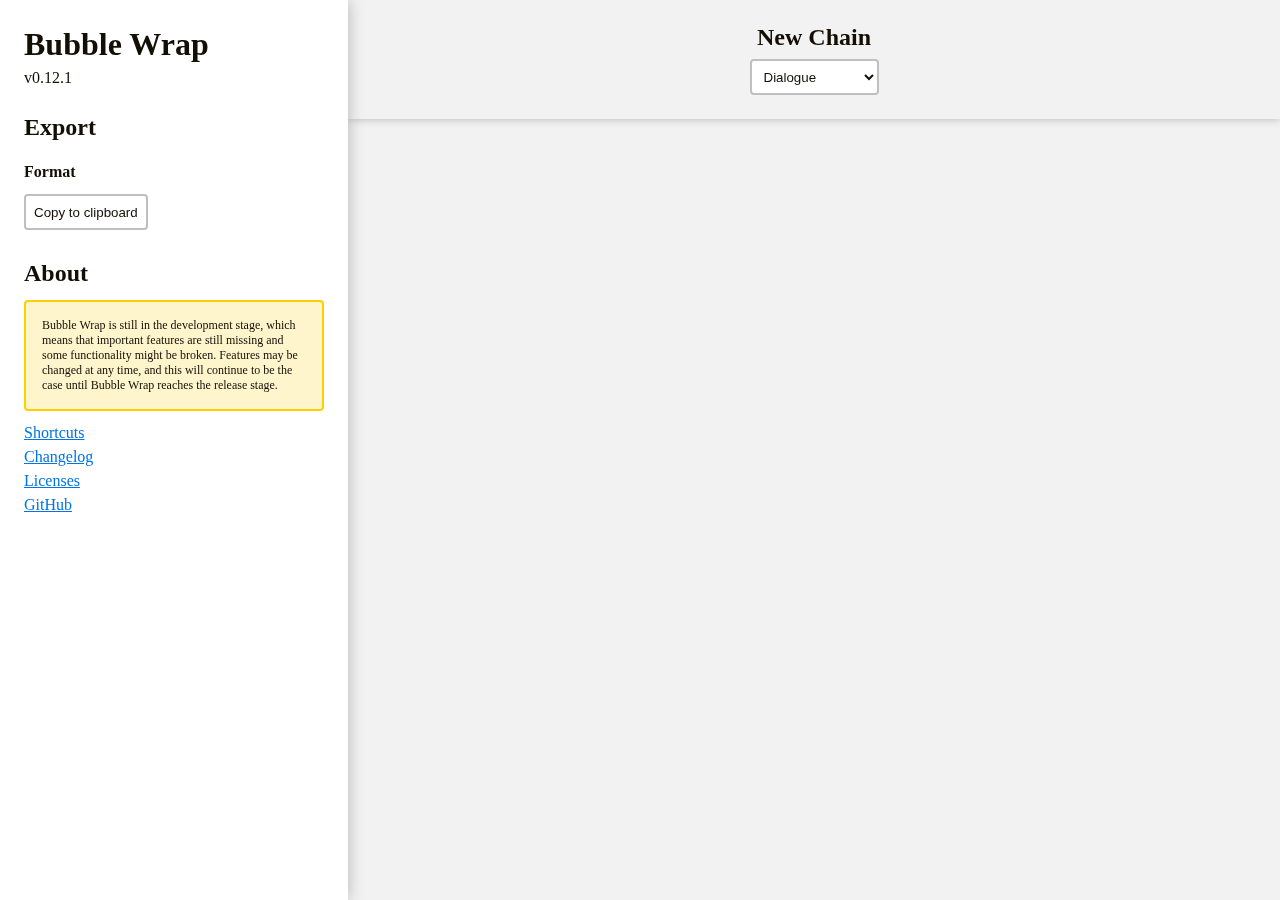
==== index.html @ 3f55f036 "Update documentation for v0.12.1" ====
<!DOCTYPE html>
<html>
  <head>
    <title>Bubble Wrap</title>
    <meta name="viewport" content="width=device-width, initial-scale=1.0" />
    <link rel="preload" href="assets/fonts/Calamity-Bold.woff2" as="font" crossorigin />
    <link rel="preload" href="assets/fonts/Calamity-Regular.woff2" as="font" crossorigin />
    <link rel="preload" href="assets/fonts/Inter-Regular.woff" as="font" crossorigin />
    <link rel="preload" href="assets/fonts/Inter-Bold.woff2" as="font" crossorigin />
    <link rel="stylesheet" href="styles/normalize.css" />
    <link rel="stylesheet" href="styles/index.css" />
    <link rel="manifest" href="manifest.json" />
  </head>
  <body>
    <div class="app-container">
      <div class="app">
        <div class="sidebar">
          <div class="sidebar-section title-block">
            <h1 class="title">Bubble Wrap</h1>
            <p class="version">v0.12.1</p>
          </div>
          <div class="sidebar-section">
            <h2>Export</h2>
            <div class="sidebar-select-container">
              <label>Format</label>
              <div id="export-set-format" class="select-container"></div>
            </div>
            <button class="action" id="export-btn" title="Exports all bubbles to the clipboard with the selected format.">
              Copy to clipboard
            </button>
            <a class="description" id="export-docs" href="" target="_blank"></a>
          </div>
          <div class="sidebar-section">
            <h2>About</h2>
            <p class="warning-modal description">
              Bubble Wrap is still in the development stage, which means that important features are still missing and some functionality
              might be broken. Features may be changed at any time, and this will continue to be the case until Bubble Wrap reaches the
              release stage.
            </p>
            <a href="pages/shortcuts.html" target="_blank" title="Open shortcuts page">Shortcuts</a>
            <a href="pages/changelog.html" target="_blank" title="Open changelog page">Changelog</a>
            <a href="pages/licenses.html" target="_blank" title="Open licenses page">Licenses</a>
            <a href="https://github.com/lisa-wolfgang/Bubble-Wrap" target="_blank" title="Open GitHub repository">GitHub</a>
          </div>
        </div>
        <div class="editor">
          <div class="editor-section editor-header">
            <div class="chain-title">
              <h2>New Chain</h2>
            </div>
            <div class="chain-options">
              <select id="bubble-type">
                <option value="dialogue">Dialogue</option>
                <option value="signboard">Sign</option>
                <option value="item">Item</option>
                <option value="compendium">Compendium</option>
                <option value="questBOTW">Quest (BOTW)</option>
                <option value="questTOTK">Quest (TOTK)</option>
                <option value="tip">Tip</option>
              </select>
              <div id="bubble-set-animation" class="select-container"></div>
              <div id="bubble-set-sound" class="select-container"></div>
              <div id="bubble-add-pause" class="select-container"></div>
            </div>
          </div>
          <div class="editor-section bubble-container"></div>
        </div>
      </div>
    </div>
    <script type="module" src="scripts/index.js"></script>
  </body>
</html>
---- styles/index.css ----
@font-face {
  font-family: "Inter";
  font-weight: bold;
  src: url(../assets/fonts/Inter-Bold.woff2) format("woff2");
}

@font-face {
  font-family: "Inter";
  font-weight: normal;
  src: url(../assets/fonts/Inter-Regular.woff) format("woff2");
}

@font-face {
  font-family: "Calamity";
  font-weight: bold;
  src: url(../assets/fonts/Calamity-Bold.woff2) format("woff2");
}

@font-face {
  font-family: "Calamity";
  font-weight: normal;
  src: url(../assets/fonts/Calamity-Regular.woff2) format("woff2");
}

:root {
  --ui-small-text-size: 0.75rem;
  --ui-normal-text-size: 1rem;
  --ui-layer-1-shadow: drop-shadow(0 0 0.25rem hsla(0, 0%, 0%, 0.25));
  --ui-layer-2-shadow: drop-shadow(0 0 0.5rem hsla(0, 0%, 0%, 0.25));
  --page-text-color: hsl(40, 60%, 5%);
  --page-bg-color: hsl(0, 0%, 95%);
  --sidebar-color: hsla(0, 0%, 100%, 1);
  --action-color: hsl(210, 100%, 45%);
  --warning-color: hsl(49, 100%, 50%);
  --danger-color: hsl(16, 100%, 50%);
  --button-bg-color: hsla(0, 0%, 100%, 1);
  --button-border-color: hsla(0, 0%, 75%, 1);
  --button-hover-bg-color: hsla(0, 0%, 85%, 1);
  --button-border-hover-color: hsla(0, 0%, 0%, 0);
  --button-active-bg-color: hsla(0, 0%, 80%, 1);
  --button-action-color: var(--page-text-color);
  --action-bg-color: var(--button-bg-color);
  --action-border-color: var(--button-border-color);
  --action-hover-color: var(--page-bg-color);
  --action-hover-bg-color: var(--action-color);
  --action-hover-border-color: hsla(0, 0%, 0%, 0);
  --action-active-bg-color: hsl(210, 100%, 40%);
  --dialog-shadow: drop-shadow(0 0.5rem 1rem hsla(0, 0%, 0%, 0.5));
  --dialog-text-shadow: drop-shadow(0 0 0.2rem hsla(0, 0%, 0%, 0.5));
  --dialog-popup-shadow: drop-shadow(0 0.5rem 0.5rem hsla(0, 0%, 0%, 0.5));
  --dialog-text-white-color: hsl(60, 50%, 95%);
  --dialog-text-grey-color: hsl(60, 50%, 95%, 0.7);
  --dialog-text-blue-color: hsl(172, 95%, 50%);
  --dialog-text-red-color: hsl(353, 95%, 60%);
  --dialog-bg-color: hsla(0, 0%, 0%, 0.6);
  --dialog-invalid-bg-color: hsla(0, 100%, 30%, 0.4);
  --modal-warning-bg-color: hsla(49, 95%, 60%, 0.25);
  --modal-danger-bg-color: hsla(353, 95%, 60%, 0.25);
  --transition-duration: 0.25s;
  --page-button-transition-duration: 0.15s;
  --transition-function: cubic-bezier(0, 0, 0, 1);
}

.no-transition {
  transition: none !important;
}

a {
  color: var(--action-color);
}

select,
button {
  height: 2.25rem;
  padding: 0.25rem 0.5rem;
  border: 2px solid var(--button-border-color);
  border-radius: 0.25rem;
  color: var(--page-text-color);
  background-color: var(--button-bg-color);
  transition-property: background-color, border;
  transition-duration: var(--page-button-transition-duration);
}

select:hover,
button:hover,
.select-container:hover .select-title,
.select-container:focus-within .select-title,
select:active,
button:active {
  border: 2px solid var(--button-border-hover-color);
  background-color: var(--button-hover-bg-color);
  cursor: pointer;
}

button:active {
  background-color: var(--button-active-bg-color);
}

.action {
  color: var(--button-action-color);
  background-color: var(--action-bg-color);
  border: 2px solid var(--action-border-color);
}

.action:hover,
.action:active {
  color: var(--action-hover-color);
  background-color: var(--action-hover-bg-color);
  border: 2px solid var(--action-hover-border-color);
  cursor: pointer;
}

.action:active {
  background-color: var(--action-active-bg-color);
}

.select-container {
  display: none;
  flex-direction: column;
}

.select-container.available {
  display: flex;
}

.sidebar .select-title {
  text-align: left;
}

.select-action-container {
  display: none;
  flex-direction: column;
  overflow: hidden;
  position: relative;
  z-index: 11;
  padding: 0.25rem 0;
  border-radius: 0.25rem;
  margin-bottom: -200%;
  background-color: var(--button-bg-color);
  filter: var(--ui-layer-2-shadow);
}

.select-title:hover ~ .select-action-container,
.select-title:focus ~ .select-action-container,
.select-action-container:hover,
.select-container:focus-within .select-action-container {
  display: flex;
}

.select-title ~ .select-action-container.just-clicked {
  display: none;
}

.select-action,
.select-action:hover,
.select-action:active {
  display: none;
  height: auto;
  border: none;
  border-radius: 0;
  text-align: left;
}

.select-action.available {
  display: inherit;
}

body {
  display: flex;
  width: 100vw;
  height: 100vh;
  margin: 0;
  overflow: hidden;
  color: var(--page-text-color);
  background-color: var(--page-bg-color);
  font-family: "Inter";
}

.app-container {
  display: flex;
  flex-grow: 1;
}

.app {
  display: flex;
  flex-grow: 1;
  flex-direction: row;
  justify-content: center;
}

.sidebar {
  display: flex;
  flex-direction: column;
  gap: 1.5rem;
  width: 300px;
  padding: 1.5rem;
  position: relative;
  z-index: 2;
  overflow: auto;
  line-height: 1.25;
  background-color: var(--sidebar-color);
  filter: var(--ui-layer-2-shadow);
}

.sidebar-section {
  display: flex;
  flex-direction: column;
  align-items: flex-start;
  gap: 0.25rem;
  border-radius: 0.25rem;
}

.title-block {
  gap: 0.25rem;
}

.title {
  margin: 0;
}

.version {
  margin: 0;
}

.sidebar-select-container {
  display: flex;
  flex-direction: row;
  flex-wrap: wrap;
  height: 2.25rem;
  gap: 0.25rem;
}

h2 {
  margin: 0 0 0.5rem 0;
}

label {
  align-self: center;
  padding-right: 0.5rem;
  font-weight: bold;
}

.description {
  font-size: var(--ui-small-text-size);
}

.warning-modal {
  padding: 1rem;
  border: 2px solid var(--warning-color);
  border-radius: 0.25rem;
  margin: 0 0 0.5rem 0;
  background-color: var(--modal-warning-bg-color);
}

.editor {
  display: flex;
  flex-grow: 1;
  flex-direction: column;
  align-items: center;
  overflow: auto;
  user-select: none;
}

.editor-section {
  display: flex;
  flex-direction: column;
  align-items: center;
  padding: 1.5rem 0;
}

.editor-header {
  position: relative;
  width: 100%;
  z-index: 1;
  background-color: var(--page-bg-color);
  filter: var(--ui-layer-1-shadow);
}

.chain-options {
  display: flex;
  flex-direction: row;
  flex-wrap: wrap;
  justify-content: center;
  gap: 0.5rem;
}

.bubble-container {
  width: 100%;
  height: 100%;
  gap: 1rem;
  overflow: auto;
}

.bubble {
  display: flex;
  align-items: center;
  justify-content: center;
  position: relative;
  flex-shrink: 0;
  border: 0;
  background-color: var(--dialog-bg-color);
  cursor: text;
  transition-property: width, height, margin-bottom, filter, transform, border-radius, background-color;
  transition-timing-function: var(--transition-function);
  transition-duration: var(--transition-duration);
  animation: slidein var(--transition-duration) var(--transition-function);
}

@keyframes slidein {
  0% {
    height: 0;
    opacity: 0;
  }

  100% {
    opacity: 1;
  }
}

.bubble.deleting {
  animation: slideout var(--transition-duration) var(--transition-function);
}

@keyframes slideout {
  0% {
    opacity: 1;
  }

  100% {
    height: 0;
    margin-bottom: -3rem;
    opacity: 0;
  }
}

.bubble:focus-within {
  margin-bottom: 3rem;
  outline: none;
  filter: var(--dialog-shadow);
  transform: translateY(-0.25rem);
}

.bubble.overflow {
  background-color: var(--dialog-invalid-bg-color);
}

.bubble.dialogue,
.bubble.signboard {
  width: 566px;
  height: 107px;
}

.bubble.dialogue {
  border-radius: calc(107px / 2);
}

.bubble.signboard {
  border-radius: 6px;
}

.bubble.item,
.bubble.compendium,
.bubble.questBOTW,
.bubble.questTOTK {
  width: 508px;
}

.bubble.item {
  height: 150px;
}

.bubble.compendium {
  height: 275px;
}

.bubble.questBOTW {
  height: 325px;
}

.bubble.questTOTK {
  height: 250px;
}

.bubble.tip {
  width: 634px;
  height: 100px;
}

/* TODO: https://jsfiddle.net/527z755p/13/ */

.bubble-content {
  box-sizing: border-box;
  white-space: break-spaces;
  overflow-wrap: anywhere;
  line-height: 1.25;
  scrollbar-width: none;
  font-size: 20px;
  font-family: "Calamity";
  color: var(--dialog-text-white-color);
  filter: var(--dialog-text-shadow);
}

/* Allows overflow to scroll while playing nice with test behavior */
.bubble-content:not(.test-bubble .bubble-content) {
  max-height: 100%;
}

.bubble-content::-webkit-scrollbar {
  display: none;
}

.bubble-content:focus {
  outline: none;
}

.bubble.overflow .bubble-content {
  overflow: scroll;
}

.bubble:only-child
  .bubble-content:not(:focus)
  div:first-child:empty:not(:focus, .deleting .bubble-content, .test-bubble .bubble-content)::before {
  display: inline;
  content: "Type text here and it will be wrapped automatically...";
  cursor: text;
  pointer-events: none;
  color: var(--dialog-text-white-color);
  opacity: 0.55;
}

/* Make empty lines influence vertical text alignment */
.bubble-content:focus div:empty:not(:focus, .deleting .bubble-content, .test-bubble .bubble-content) {
  height: 1.25em;
}

.bubble.dialogue .bubble-content,
.bubble.signboard .bubble-content {
  padding-inline: calc(calc(100% - 438px) / 2);
  font-weight: bold;
}

.bubble.item .bubble-content,
.bubble.compendium .bubble-content,
.bubble.questBOTW .bubble-content,
.bubble.questTOTK .bubble-content,
.bubble.tip .bubble-content {
  align-self: flex-start;
  width: 100%;
  padding: 1.25em;
}

.bubble.tip .bubble-content {
  font-size: 16px;
  font-weight: bold;
}

/* Strange hack to fix spontaneous `<span>` creation on Chromium */
.bubble-content span {
  background-color: inherit;
  color: inherit;
}

.bubble-btn-container {
  display: flex;
  position: absolute;
  overflow: hidden;
  border: 2px solid var(--button-border-color);
  border-radius: 5rem;
  user-select: none;
  pointer-events: none;
  opacity: 0;
  transition-property: opacity, transform;
  transition-duration: var(--transition-duration);
}

.btn-add-bubble-container {
  display: flex;
  justify-content: center;
  bottom: -3rem;
  right: 0;
  width: 100%;
  border: 0;
  border-radius: 0;
}

.btn-del-bubble-container {
  bottom: auto;
  right: -0.5rem;
  top: -0.5rem;
  border: 0;
  border-radius: 0;
}

.bubble:focus-within .bubble-btn-container:not(.formatting-overlay) {
  pointer-events: auto;
  opacity: 1;
}

span[data-pause] {
  position: relative;
  bottom: 0;
}

span[data-pause] .node-select {
  display: inline-block;
  position: absolute;
  left: calc(-0.1rem / 2);
  bottom: 0;
  width: 0.1rem;
  height: 1.25rem;
  background-color: var(--warning-color);
}

span[data-pause] .node-select::before {
  display: inline-block;
  position: absolute;
  left: calc((-0.5rem + 0.1rem) / 2);
  width: 0.5rem;
  height: 1.25rem;
  content: "";
}

span[data-pause] .node-select:hover {
  left: calc(-0.5rem / 2);
  width: 0.5rem;
  margin: 0;
  cursor: pointer;
  user-select: none;
}

span[data-pause] .node-select:hover::before {
  width: 0;
}

.bubble-btn-container p {
  padding: 0.5rem;
  margin: 0;
  font-size: var(--ui-small-text-size);
  font-weight: bold;
}

.bubble-btn-container button {
  box-sizing: content-box;
  width: 1rem;
  height: 1rem;
  padding: 0.5rem;
  line-height: 0;
  border-radius: 100%;
}

.formatting-overlay {
  align-items: center;
  z-index: 10;
  border: 0;
  background-color: hsla(0, 0%, 30%, 1);
  font-family: "Calamity";
  filter: var(--dialog-popup-shadow);
  transform: translateY(-0.25rem);
  transition-duration: var(--page-button-transition-duration);
}

.formatting-overlay.visible {
  pointer-events: auto;
  opacity: 1;
  transform: translateY(-0.5rem);
}

.formatting-overlay button {
  display: flex;
  justify-content: center;
  align-items: center;
  border: 0;
  border-radius: 0;
  font-size: var(--ui-normal-text-size);
  color: var(--dialog-text-white-color);
  background-color: hsla(0, 0%, 0%, 0);
}

.formatting-overlay button:hover {
  border: 0;
  background-color: hsla(0, 0%, 0%, 0.1);
}

.formatting-overlay button:active {
  border: 0;
  background-color: hsla(0, 0%, 0%, 0.2);
}

.formatting-overlay > :first-child {
  padding-left: 0.75rem;
}

.formatting-category-separator {
  height: 1rem;
  border: 1px solid hsla(0, 0%, 75%, 0.25);
  margin: 0 0.25rem;
}

.formatting-overlay > :last-child {
  padding-right: 0.75rem;
}

.bubble-content [data-color="white"],
.formatting-overlay button[data-color="white"] {
  color: var(--dialog-text-white-color);
}

.bubble-content [data-color="grey"],
.formatting-overlay button[data-color="grey"] {
  color: var(--dialog-text-grey-color);
}

.bubble-content [data-color="blue"],
.formatting-overlay button[data-color="blue"] {
  color: var(--dialog-text-blue-color);
}

.bubble-content [data-color="red"],
.formatting-overlay button[data-color="red"] {
  color: var(--dialog-text-red-color);
}

.bubble-content [data-size="80"],
.formatting-overlay button[data-size="80"] {
  font-size: 0.8em;
}

.bubble-content [data-size="100"],
.formatting-overlay button[data-size="100"] {
  font-size: 1em;
}

.bubble-content [data-size="125"],
.formatting-overlay button[data-size="125"] {
  font-size: 1.25em;
}

.formatting-overlay button svg {
  width: 0.75rem;
  height: 0.75rem;
}

.formatting-overlay button[data-size="80"] svg {
  width: 0.5rem;
  height: 0.5rem;
}

.formatting-overlay button[data-size="125"] svg {
  width: calc(0.75rem * 3 / 2);
  height: calc(0.75rem * 3 / 2);
}

.bubble.singleton .btn-add-bubble {
  display: none;
}

.bubble:only-child .btn-del-bubble,
.del-disabled .btn-del-bubble {
  display: none;
}

.btn-add-bubble:hover {
  content: attr(data-label);
}

.btn-del-bubble:hover {
  background-color: var(--danger-color);
}

.btn-del-bubble svg {
  transition-property: filter;
  transition-duration: var(--transition-duration);
}

.btn-del-bubble:hover svg {
  color: var(--page-text-color);
  filter: invert(1);
}

.test-bubble {
  position: absolute;
  visibility: hidden;
}

.alertPopup {
  position: absolute;
  bottom: 0.5rem;
  right: 0.5rem;
  padding: 1rem;
  border-radius: 0.25rem;
}

.alertPopup-testPass {
  opacity: 0;
  animation: alertPopup-testPass var(--transition-duration) var(--transition-function) forwards;
}

@keyframes alertPopup-testPass {
  0% {
    opacity: 0;
  }

  100% {
    opacity: 1;
  }
}

.alertPopup-testFail {
  background-color: var(--modal-danger-bg-color);
  border: 2px solid var(--danger-color);
  opacity: 0;
  animation: alertPopup-testFail var(--transition-duration) var(--transition-function) 0.25s forwards;
}

@keyframes alertPopup-testFail {
  0% {
    right: -5rem;
    opacity: 0;
  }

  100% {
    opacity: 1;
  }
}
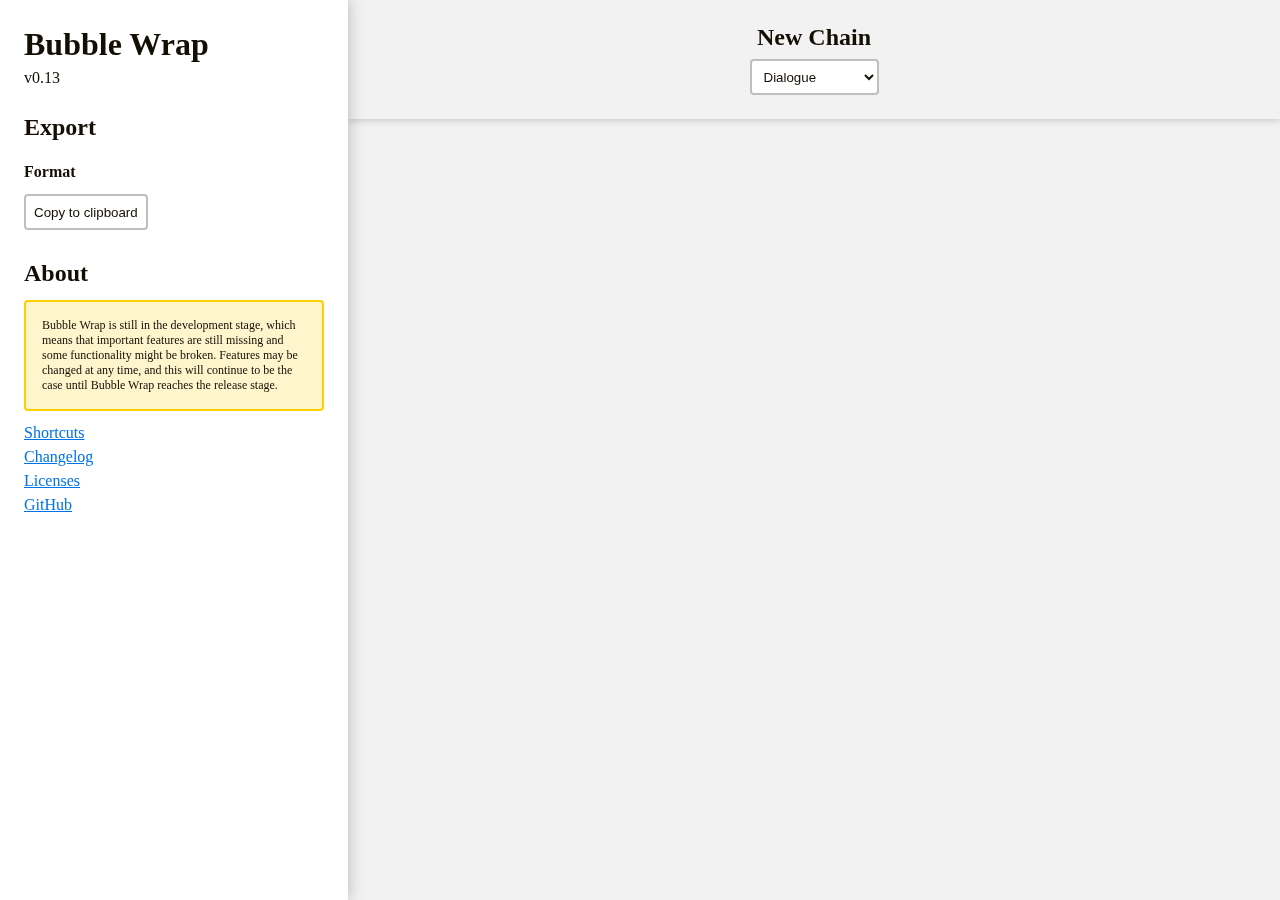
==== commit 8ea2e40c: "Update documentation for v0.13" ====
--- a/index.html
+++ b/index.html
@@ -17,7 +17,7 @@
         <div class="sidebar">
           <div class="sidebar-section title-block">
             <h1 class="title">Bubble Wrap</h1>
-            <p class="version">v0.12.1</p>
+            <p class="version">v0.13</p>
           </div>
           <div class="sidebar-section">
             <h2>Export</h2>
--- a/styles/index.css
+++ b/styles/index.css
@@ -344,44 +344,44 @@
   background-color: var(--dialog-invalid-bg-color);
 }
 
-.bubble.dialogue,
-.bubble.signboard {
+.bubble-container.dialogue > .bubble,
+.bubble-container.signboard > .bubble {
   width: 566px;
   height: 107px;
 }
 
-.bubble.dialogue {
+.bubble-container.dialogue > .bubble {
   border-radius: calc(107px / 2);
 }
 
-.bubble.signboard {
+.bubble-container.signboard > .bubble {
   border-radius: 6px;
 }
 
-.bubble.item,
-.bubble.compendium,
-.bubble.questBOTW,
-.bubble.questTOTK {
+.bubble-container.item > .bubble,
+.bubble-container.compendium > .bubble,
+.bubble-container.questBOTW > .bubble,
+.bubble-container.questTOTK > .bubble {
   width: 508px;
 }
 
-.bubble.item {
+.bubble-container.item > .bubble {
   height: 150px;
 }
 
-.bubble.compendium {
+.bubble-container.compendium > .bubble {
   height: 275px;
 }
 
-.bubble.questBOTW {
+.bubble-container.questBOTW > .bubble {
   height: 325px;
 }
 
-.bubble.questTOTK {
+.bubble-container.questTOTK > .bubble {
   height: 250px;
 }
 
-.bubble.tip {
+.bubble-container.tip > .bubble {
   width: 634px;
   height: 100px;
 }
@@ -417,7 +417,12 @@
   overflow: scroll;
 }
 
-.bubble:only-child
+/* Allows efficient line counting via getClientRects() */
+.test-line-count div {
+  display: inline;
+}
+
+.bubble:nth-child(1 of :not(.test-bubble)):nth-last-child(1 of :not(.test-bubble))
   .bubble-content:not(:focus)
   div:first-child:empty:not(:focus, .deleting .bubble-content, .test-bubble .bubble-content)::before {
   display: inline;
@@ -433,23 +438,23 @@
   height: 1.25em;
 }
 
-.bubble.dialogue .bubble-content,
-.bubble.signboard .bubble-content {
+.bubble-container.dialogue > .bubble > .bubble-content,
+.bubble-container.signboard > .bubble > .bubble-content {
   padding-inline: calc(calc(100% - 438px) / 2);
   font-weight: bold;
 }
 
-.bubble.item .bubble-content,
-.bubble.compendium .bubble-content,
-.bubble.questBOTW .bubble-content,
-.bubble.questTOTK .bubble-content,
-.bubble.tip .bubble-content {
+.bubble-container.item > .bubble > .bubble-content,
+.bubble-container.compendium > .bubble > .bubble-content,
+.bubble-container.questBOTW > .bubble > .bubble-content,
+.bubble-container.questTOTK > .bubble > .bubble-content,
+.bubble-container.tip > .bubble > .bubble-content {
   align-self: flex-start;
   width: 100%;
   padding: 1.25em;
 }
 
-.bubble.tip .bubble-content {
+.bubble-container.tip > .bubble > .bubble-content {
   font-size: 16px;
   font-weight: bold;
 }
@@ -654,7 +659,7 @@
   display: none;
 }
 
-.bubble:only-child .btn-del-bubble,
+.bubble:nth-child(1 of :not(.test-bubble)):nth-last-child(1 of :not(.test-bubble)) .btn-del-bubble,
 .del-disabled .btn-del-bubble {
   display: none;
 }
@@ -680,6 +685,11 @@
 .test-bubble {
   position: absolute;
   visibility: hidden;
+}
+
+.wrap-test {
+  position: absolute;
+  white-space: nowrap;
 }
 
 .alertPopup {
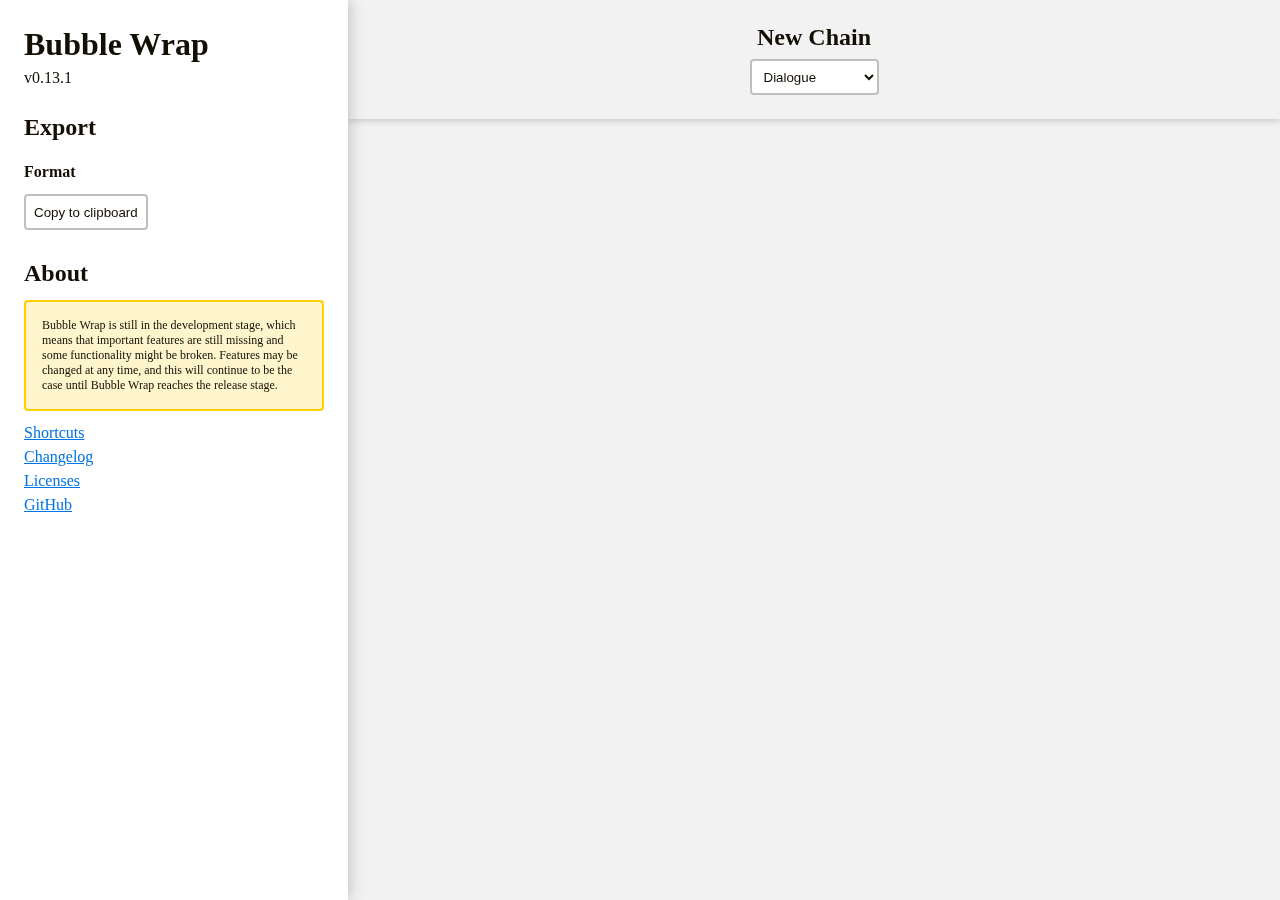
==== commit ac92a9ec: "Update documentation for v0.13.1" ====
--- a/index.html
+++ b/index.html
@@ -17,7 +17,7 @@
         <div class="sidebar">
           <div class="sidebar-section title-block">
             <h1 class="title">Bubble Wrap</h1>
-            <p class="version">v0.13</p>
+            <p class="version">v0.13.1</p>
           </div>
           <div class="sidebar-section">
             <h2>Export</h2>
--- a/styles/index.css
+++ b/styles/index.css
@@ -655,7 +655,7 @@
   height: calc(0.75rem * 3 / 2);
 }
 
-.bubble.singleton .btn-add-bubble {
+.singleton > .bubble .btn-add-bubble {
   display: none;
 }
 
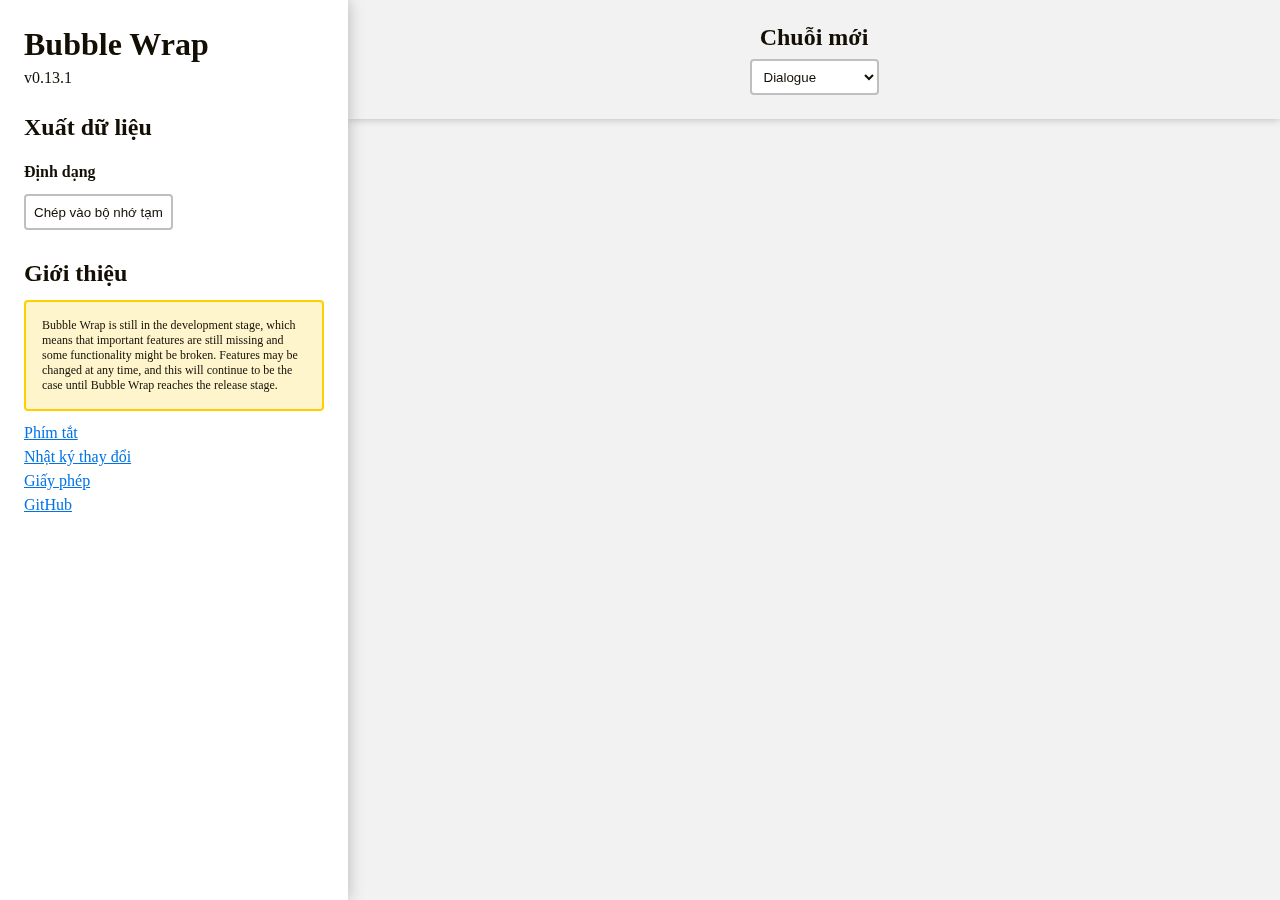
==== commit d5fb8237: "Update index.html" ====
--- a/index.html
+++ b/index.html
@@ -20,33 +20,33 @@
             <p class="version">v0.13.1</p>
           </div>
           <div class="sidebar-section">
-            <h2>Export</h2>
+            <h2>Xuất dữ liệu</h2>
             <div class="sidebar-select-container">
-              <label>Format</label>
+              <label>Định dạng</label>
               <div id="export-set-format" class="select-container"></div>
             </div>
             <button class="action" id="export-btn" title="Exports all bubbles to the clipboard with the selected format.">
-              Copy to clipboard
+              Chép vào bộ nhớ tạm
             </button>
             <a class="description" id="export-docs" href="" target="_blank"></a>
           </div>
           <div class="sidebar-section">
-            <h2>About</h2>
+            <h2>Giới thiệu</h2>
             <p class="warning-modal description">
               Bubble Wrap is still in the development stage, which means that important features are still missing and some functionality
               might be broken. Features may be changed at any time, and this will continue to be the case until Bubble Wrap reaches the
               release stage.
             </p>
-            <a href="pages/shortcuts.html" target="_blank" title="Open shortcuts page">Shortcuts</a>
-            <a href="pages/changelog.html" target="_blank" title="Open changelog page">Changelog</a>
-            <a href="pages/licenses.html" target="_blank" title="Open licenses page">Licenses</a>
+            <a href="pages/shortcuts.html" target="_blank" title="Open shortcuts page">Phím tắt</a>
+            <a href="pages/changelog.html" target="_blank" title="Open changelog page">Nhật ký thay đổi</a>
+            <a href="pages/licenses.html" target="_blank" title="Open licenses page">Giấy phép</a>
             <a href="https://github.com/lisa-wolfgang/Bubble-Wrap" target="_blank" title="Open GitHub repository">GitHub</a>
           </div>
         </div>
         <div class="editor">
           <div class="editor-section editor-header">
             <div class="chain-title">
-              <h2>New Chain</h2>
+              <h2>Chuỗi mới</h2>
             </div>
             <div class="chain-options">
               <select id="bubble-type">
--- a/styles/index.css
+++ b/styles/index.css
@@ -426,7 +426,7 @@
   .bubble-content:not(:focus)
   div:first-child:empty:not(:focus, .deleting .bubble-content, .test-bubble .bubble-content)::before {
   display: inline;
-  content: "Type text here and it will be wrapped automatically...";
+  content: "Nhập văn bản vào đây và nó sẽ tự động được ngắt dòng...";
   cursor: text;
   pointer-events: none;
   color: var(--dialog-text-white-color);
